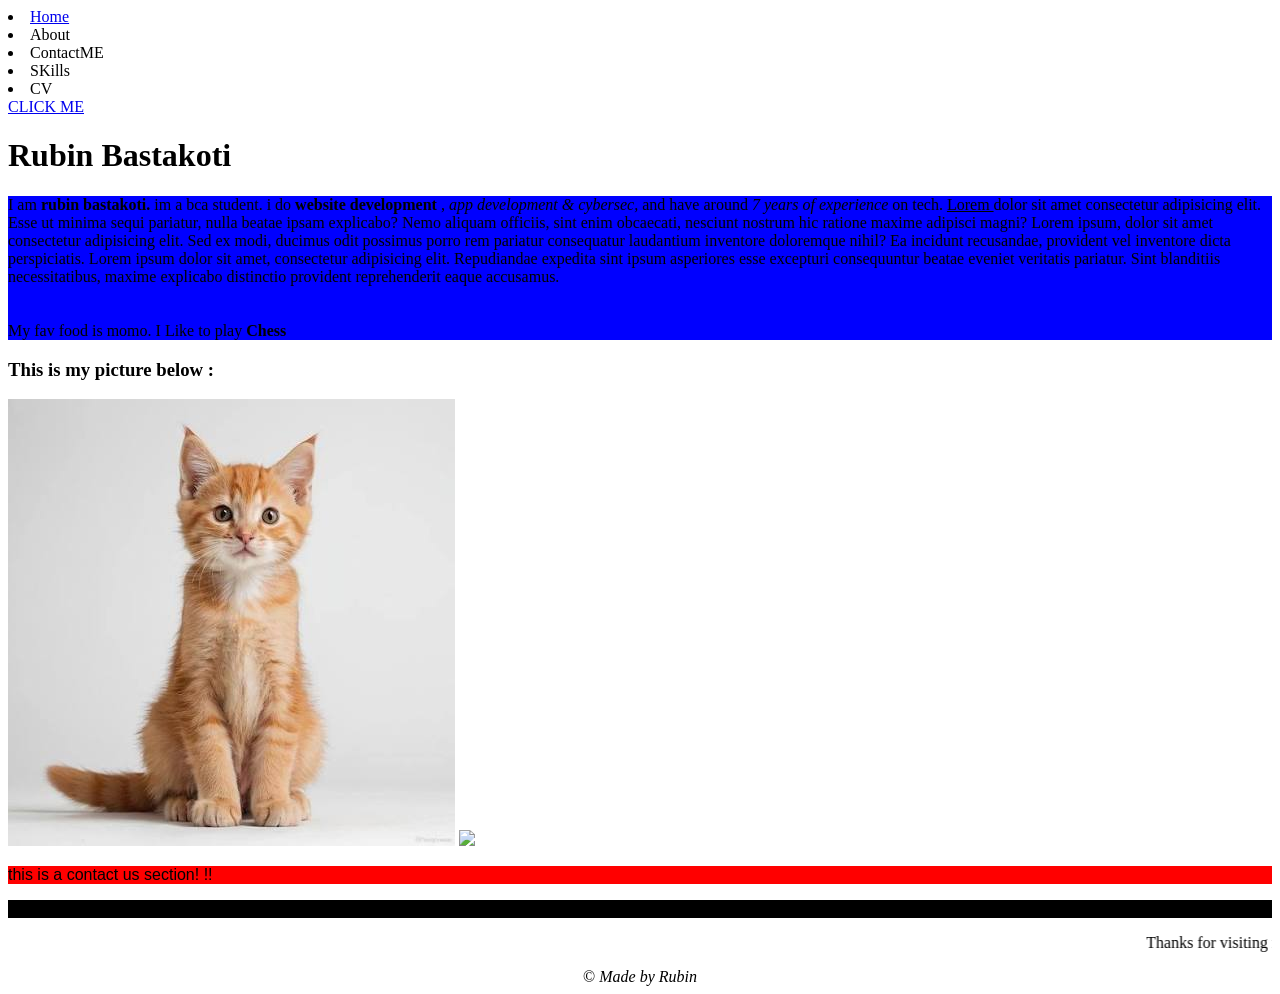
==== portfolio/index.html @ 31f0d954 "Add files via upload" ====
<html>


<title>

Rubin

</title>

<body>

    <nav>
        <li>  <a href="#"> Home </a> </li>
        <li> About </li>
        <li> ContactME </li>
        <li> SKills </li>
        <li> CV </li>

    </nav>

    <a href="https://youtube.com"> CLICK ME </a>

<h1> Rubin Bastakoti </h1>

<p> I am <b> rubin bastakoti. </b> im a bca student. i do <strong> website development </strong>, <i>app development & cybersec, </i> and have around <em> 7 years of experience </em> on tech.
   <u> Lorem </u>  dolor sit amet consectetur adipisicing elit. Esse ut minima sequi pariatur, nulla beatae ipsam explicabo? Nemo aliquam officiis, sint enim obcaecati, nesciunt nostrum hic ratione maxime adipisci magni?
    Lorem ipsum, dolor sit amet consectetur adipisicing elit. Sed ex modi, ducimus odit possimus porro rem pariatur consequatur laudantium inventore doloremque nihil? Ea incidunt recusandae, provident vel inventore dicta perspiciatis.
    Lorem ipsum dolor sit amet, consectetur adipisicing elit. Repudiandae expedita sint ipsum asperiores esse excepturi consequuntur beatae eveniet veritatis pariatur. Sint blanditiis necessitatibus, maxime explicabo distinctio provident reprehenderit eaque accusamus.
    <br><br><br>My fav food is momo. I Like to play <b> Chess </b>
</p>

<h3> This is my picture below : </h3>

<img src="cat.jpg">

<img src="https://i.pinimg.com/originals/3e/ba/70/3eba70b7600c637b789ba2f4917de26c.jpg?nii=t">


<div class="contact">
<p> this is a contact us section! !! </p>

</div>


<style>

    p{
        background-color: blue;
    }

    .contact p{
        background-color: red;
        font-family : 'Gill Sans', 'Gill Sans MT', Calibri, 'Trebuchet MS', sans-serif;
    }

    #name p{
        background-color: black;
    }
</style>

<p> 

<div id="name">
    <p> Rubin </p>
</div>

   <marquee> Thanks for visiting my portfolio! </marquee>

</p>





<footer>
   <center> &copy; <em> Made by Rubin  </em> </center>
</footer>

</body>



</html>
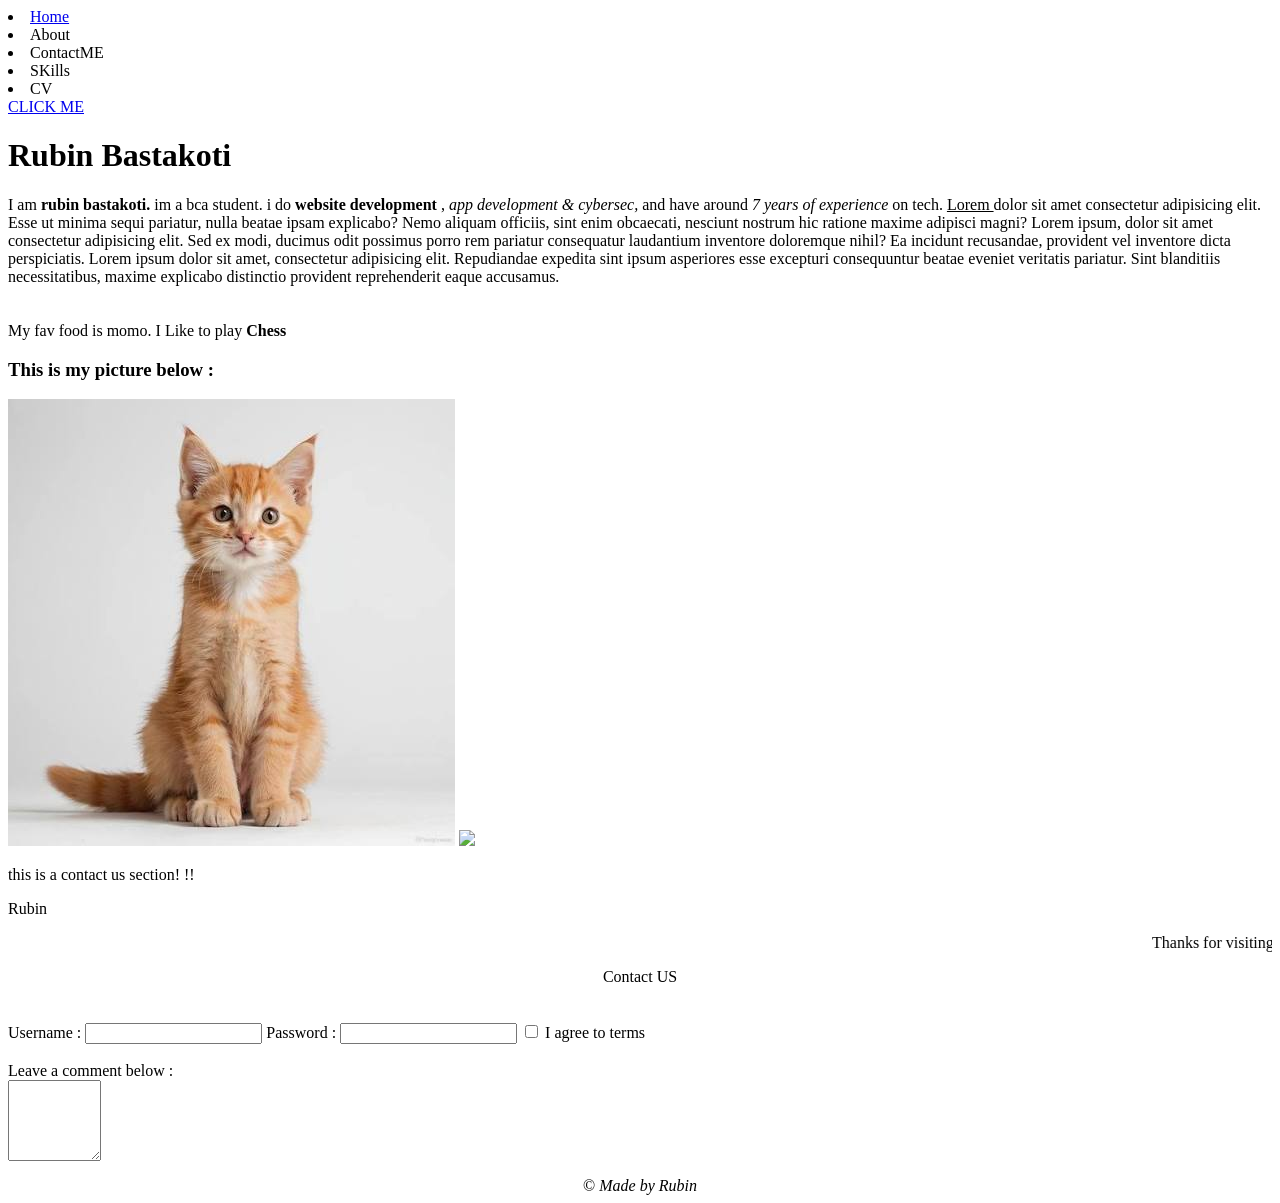
==== commit 0e738838: "Update index.html" ====
--- a/portfolio/index.html
+++ b/portfolio/index.html
@@ -1,11 +1,11 @@
 <html>
 
 
-<title>
-
-Rubin
-
-</title>
+<head>
+<title> Rubin </title>
+<link rel="icon" href="cat.jpg"> 
+<link rel="stylesheet" href="rubin.css">
+</head>
 
 <body>
 
@@ -42,23 +42,9 @@
 </div>
 
 
-<style>
 
-    p{
-        background-color: blue;
-    }
 
-    .contact p{
-        background-color: red;
-        font-family : 'Gill Sans', 'Gill Sans MT', Calibri, 'Trebuchet MS', sans-serif;
-    }
-
-    #name p{
-        background-color: black;
-    }
-</style>
-
-<p> 
+<p>
 
 <div id="name">
     <p> Rubin </p>
@@ -69,7 +55,27 @@
 </p>
 
 
+<div class="formSection">
 
+<header> <center > Contact US  </center> </header>
+
+<br><br>
+
+<form>
+
+<label for="username"> Username : </label> <input type="text" id="username">
+<label for="password"> Password : </label> <input type="password" id="password">
+
+  <input type="checkbox" id="terms" name="terms" required>
+  <label for="terms">I agree to terms</label><br><br>
+
+<label> Leave a comment below : </label> <br>
+
+<textarea rows="5" cols="9"> </textarea>
+
+</form>
+
+</div>
 
 
 <footer>
@@ -80,4 +86,4 @@
 
 
 
-</html>+</html>
